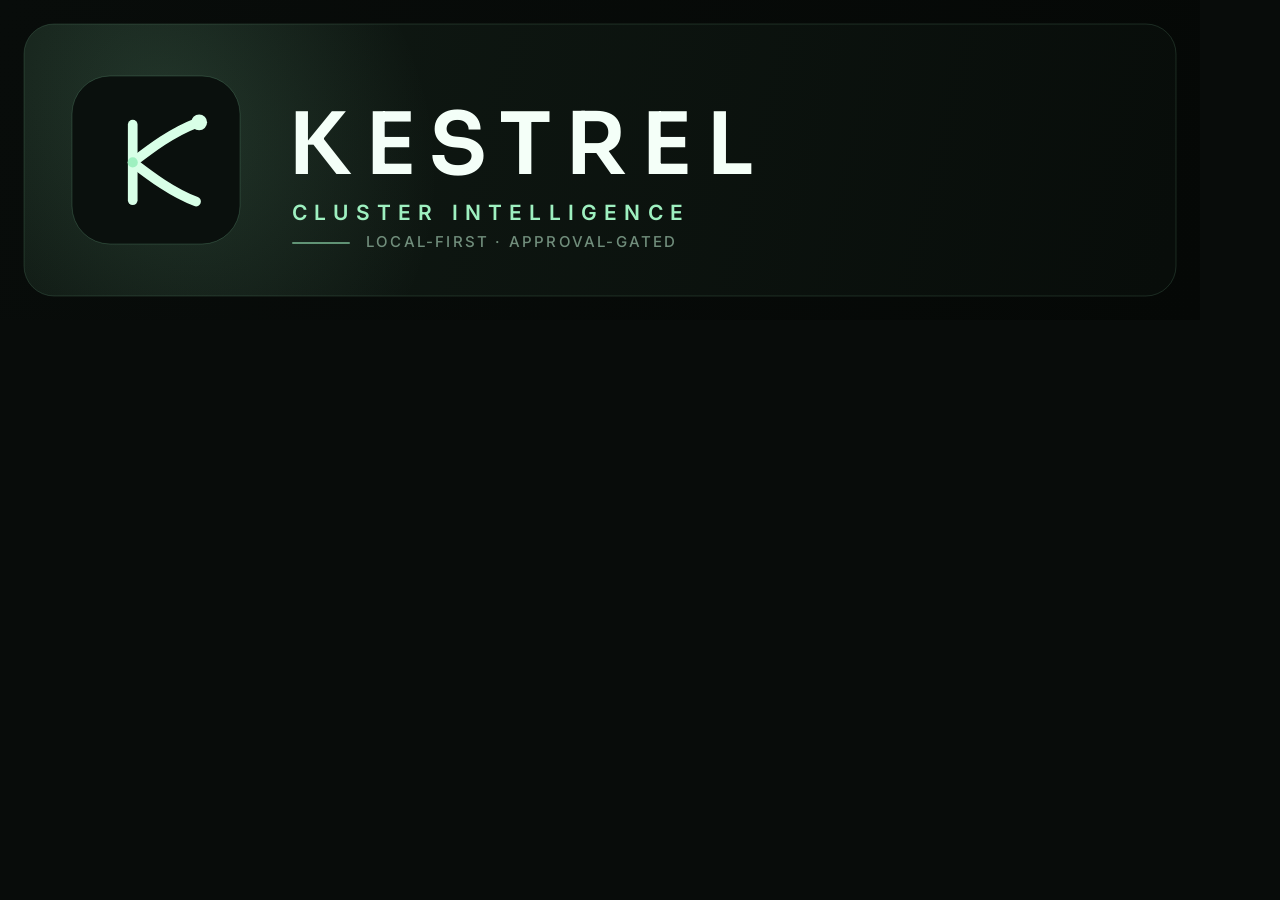
==== docs/brand/lockup.html @ 7551a572 "feat: introduce Kestrel cluster intelligence desktop app Rebrand the Tauri cluster observatory as Ke" ====
<!doctype html>
<html lang="en">
<head>
<meta charset="utf-8">
<title>Kestrel lockup</title>
<style>
  @font-face { font-family: "Sora"; src: url("../../crates/kestrel/ui/fonts/sora.woff2") format("woff2"); font-weight: 100 800; font-style: normal; }
  @font-face { font-family: "Inter"; src: url("../../crates/kestrel/ui/fonts/inter.woff2") format("woff2"); font-weight: 100 900; font-style: normal; }
  html, body { margin: 0; width: 1200px; height: 320px; overflow: hidden; background: #080c0a; }
  svg { display: block; width: 1200px; height: 320px; }
</style>
</head>
<body>
<svg xmlns="http://www.w3.org/2000/svg" viewBox="0 0 1200 320" role="img" aria-labelledby="title desc">
  <title id="title">Kestrel — Cluster Intelligence</title>
  <desc id="desc">Kestrel wordmark and winged-K mark on an obsidian banner.</desc>
  <defs>
    <linearGradient id="page" x1="0" y1="0" x2="1200" y2="320" gradientUnits="userSpaceOnUse">
      <stop stop-color="#080c0a"/>
      <stop offset="1" stop-color="#050806"/>
    </linearGradient>
    <linearGradient id="card" x1="40" y1="24" x2="1160" y2="296" gradientUnits="userSpaceOnUse">
      <stop stop-color="#101a14"/>
      <stop offset="1" stop-color="#080d0a"/>
    </linearGradient>
    <linearGradient id="mint" x1="104" y1="88" x2="232" y2="232" gradientUnits="userSpaceOnUse">
      <stop stop-color="#d8ffe7"/>
      <stop offset=".48" stop-color="#9ef0c0"/>
      <stop offset="1" stop-color="#5fd897"/>
    </linearGradient>
    <radialGradient id="halo" cx="0" cy="0" r="1" gradientTransform="translate(170 120) rotate(58) scale(310 250)" gradientUnits="userSpaceOnUse">
      <stop stop-color="#9ef0c0" stop-opacity=".14"/>
      <stop offset="1" stop-color="#9ef0c0" stop-opacity="0"/>
    </radialGradient>
  </defs>
  <rect width="1200" height="320" fill="url(#page)"/>
  <rect x="24" y="24" width="1152" height="272" rx="30" fill="url(#card)" stroke="#9ef0c0" stroke-opacity=".14"/>
  <rect x="24" y="24" width="1152" height="272" rx="30" fill="url(#halo)"/>
  <g>
    <rect x="72" y="76" width="168" height="168" rx="38" fill="#0a100d" stroke="#9ef0c0" stroke-opacity=".16"/>
    <g transform="translate(94 92) scale(4.4) translate(-1.2 0)">
      <path d="M10 7.4v17.2" fill="none" stroke="url(#mint)" stroke-width="2.2" stroke-linecap="round"/>
      <path d="M10 16c4.2-3.2 8.9-6.8 14.4-8.9" fill="none" stroke="url(#mint)" stroke-width="2.2" stroke-linecap="round"/>
      <path d="M10 16c4.2 3.2 8.9 6.8 14.4 8.9" fill="none" stroke="url(#mint)" stroke-width="2.2" stroke-linecap="round"/>
      <circle cx="25.1" cy="6.9" r="1.8" fill="#d8ffe7"/>
      <circle cx="10" cy="16" r="1.15" fill="#9ef0c0"/>
    </g>
  </g>
  <text x="288" y="174" fill="#f4fff8" font-family="Sora, Inter, Segoe UI, sans-serif" font-size="86" font-weight="600" letter-spacing="14">KESTREL</text>
  <text x="292" y="220" fill="#9ef0c0" font-family="Inter, Segoe UI, sans-serif" font-size="21" font-weight="600" letter-spacing="7.2">CLUSTER INTELLIGENCE</text>
  <rect x="292" y="242" width="58" height="2" rx="1" fill="#9ef0c0" fill-opacity=".55"/>
  <text x="366" y="247" fill="#708d7b" font-family="Inter, Segoe UI, sans-serif" font-size="15" font-weight="500" letter-spacing="2.2">LOCAL-FIRST · APPROVAL-GATED</text>
</svg>
</body>
</html>
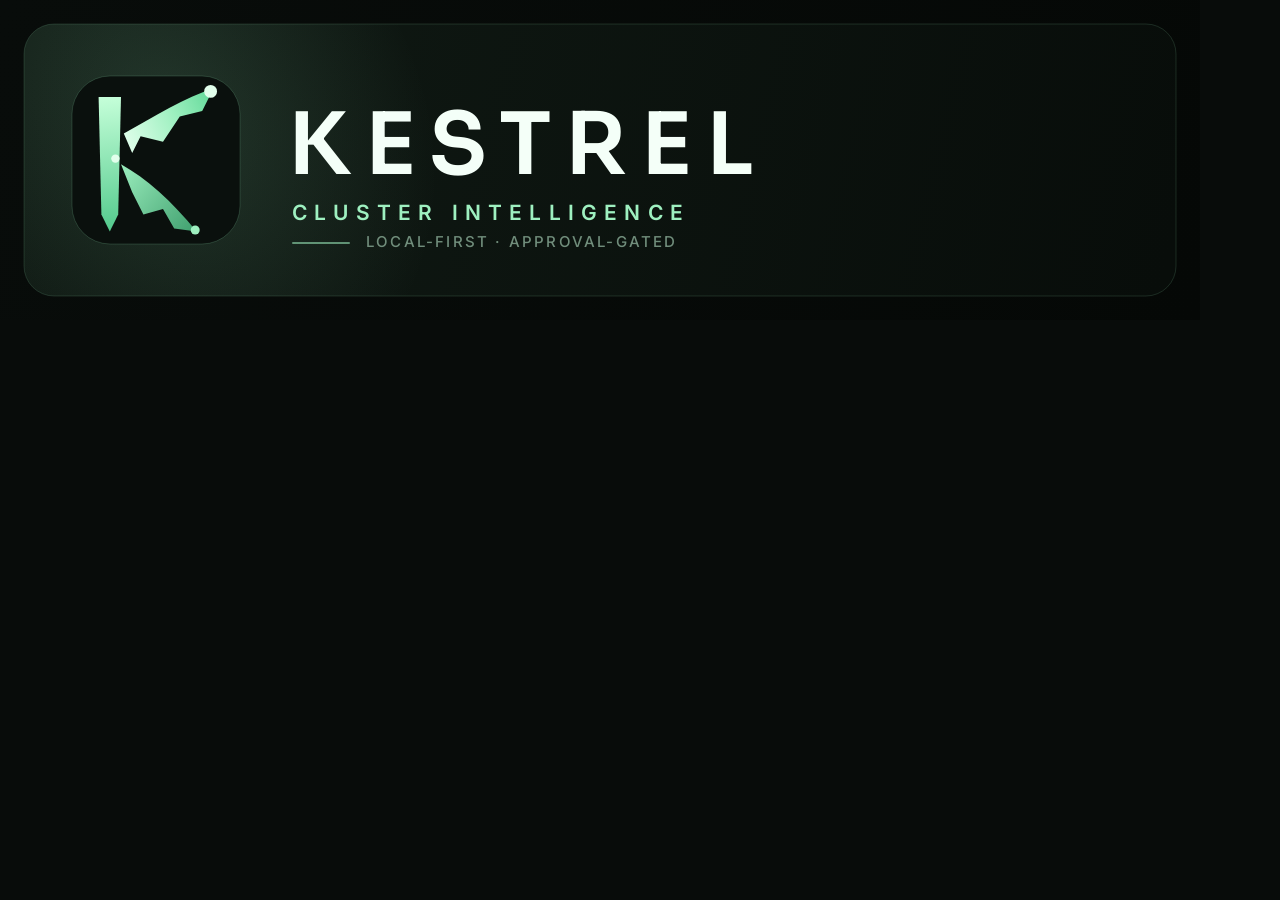
==== commit 3c861252: "feat: add cross-platform bundles, updates, and offline-safe snapshots" ====
--- a/docs/brand/lockup.html
+++ b/docs/brand/lockup.html
@@ -13,7 +13,7 @@
 <body>
 <svg xmlns="http://www.w3.org/2000/svg" viewBox="0 0 1200 320" role="img" aria-labelledby="title desc">
   <title id="title">Kestrel — Cluster Intelligence</title>
-  <desc id="desc">Kestrel wordmark and winged-K mark on an obsidian banner.</desc>
+  <desc id="desc">Kestrel wordmark and Flight-path K mark on an obsidian banner.</desc>
   <defs>
     <linearGradient id="page" x1="0" y1="0" x2="1200" y2="320" gradientUnits="userSpaceOnUse">
       <stop stop-color="#080c0a"/>
@@ -23,10 +23,18 @@
       <stop stop-color="#101a14"/>
       <stop offset="1" stop-color="#080d0a"/>
     </linearGradient>
-    <linearGradient id="mint" x1="104" y1="88" x2="232" y2="232" gradientUnits="userSpaceOnUse">
-      <stop stop-color="#d8ffe7"/>
-      <stop offset=".48" stop-color="#9ef0c0"/>
+    <linearGradient id="flight-a" x1="22" y1="23" x2="56" y2="7" gradientUnits="userSpaceOnUse">
+      <stop stop-color="#e2ffec"/>
+      <stop offset=".55" stop-color="#9ef0c0"/>
       <stop offset="1" stop-color="#5fd897"/>
+    </linearGradient>
+    <linearGradient id="flight-b" x1="17" y1="10" x2="22" y2="58" gradientUnits="userSpaceOnUse">
+      <stop stop-color="#c5ffd9"/>
+      <stop offset="1" stop-color="#52c98c"/>
+    </linearGradient>
+    <linearGradient id="flight-c" x1="21" y1="34" x2="50" y2="58" gradientUnits="userSpaceOnUse">
+      <stop stop-color="#9ef0c0"/>
+      <stop offset="1" stop-color="#3f9f6e"/>
     </linearGradient>
     <radialGradient id="halo" cx="0" cy="0" r="1" gradientTransform="translate(170 120) rotate(58) scale(310 250)" gradientUnits="userSpaceOnUse">
       <stop stop-color="#9ef0c0" stop-opacity=".14"/>
@@ -38,12 +46,13 @@
   <rect x="24" y="24" width="1152" height="272" rx="30" fill="url(#halo)"/>
   <g>
     <rect x="72" y="76" width="168" height="168" rx="38" fill="#0a100d" stroke="#9ef0c0" stroke-opacity=".16"/>
-    <g transform="translate(94 92) scale(4.4) translate(-1.2 0)">
-      <path d="M10 7.4v17.2" fill="none" stroke="url(#mint)" stroke-width="2.2" stroke-linecap="round"/>
-      <path d="M10 16c4.2-3.2 8.9-6.8 14.4-8.9" fill="none" stroke="url(#mint)" stroke-width="2.2" stroke-linecap="round"/>
-      <path d="M10 16c4.2 3.2 8.9 6.8 14.4 8.9" fill="none" stroke="url(#mint)" stroke-width="2.2" stroke-linecap="round"/>
-      <circle cx="25.1" cy="6.9" r="1.8" fill="#d8ffe7"/>
-      <circle cx="10" cy="16" r="1.15" fill="#9ef0c0"/>
+    <g transform="translate(56.6 69) scale(2.8)">
+      <path fill="url(#flight-b)" d="M17 10 23 10 22 52 19 58 16 52 15 10Z"/>
+      <path fill="url(#flight-a)" d="M24 23C35 17 46 10 56 7L52 15 44 17 38 26 30 24 27 30Z"/>
+      <path fill="url(#flight-c)" d="M23 34C32 39 41 47 50 58L42 57 38 50 31 52 27 44Z"/>
+      <circle cx="55" cy="8" r="2.3" fill="#e2ffec"/>
+      <circle cx="49.5" cy="57.5" r="1.6" fill="#9ef0c0"/>
+      <circle cx="21" cy="32" r="1.5" fill="#e2ffec"/>
     </g>
   </g>
   <text x="288" y="174" fill="#f4fff8" font-family="Sora, Inter, Segoe UI, sans-serif" font-size="86" font-weight="600" letter-spacing="14">KESTREL</text>
